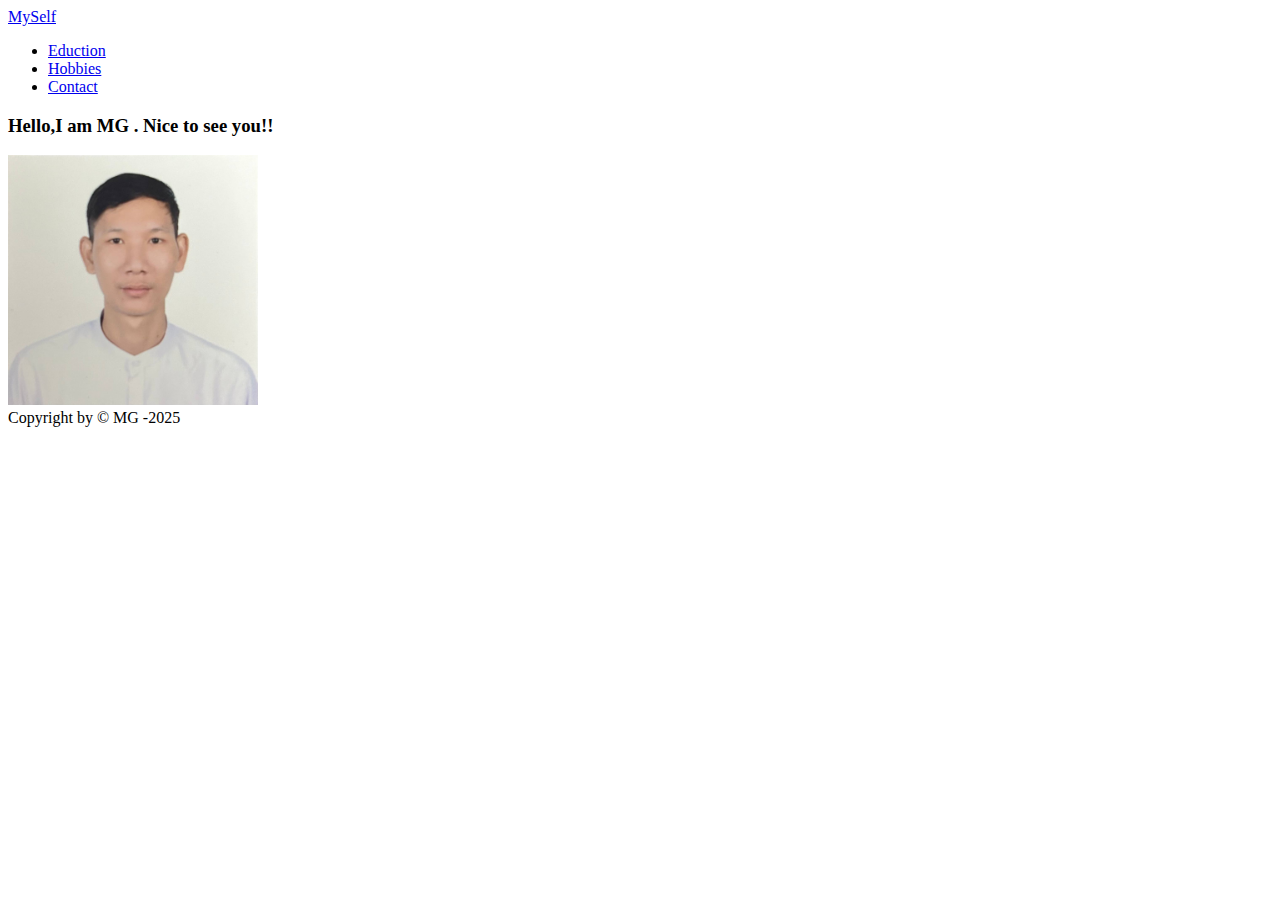
==== WebSiteLayout/index.html @ 8034c7da "WebSite Layout" ====
<!DOCTYPE html>
<html lang="en">
  <head>
    <meta charset="UTF-8" />
    <meta name="viewport" content="width=device-width, initial-scale=1.0" />
    <title>myself</title>
    <link rel="stylesheet" href="/css/myStyle.css" />
  </head>
  <body>
    <header><a href="index.html">MySelf</a></header>
    <section>
      <nav>
        <ul>
          <li><a href="eduction.html">Eduction</a></li>
          <li><a href="hobby.html">Hobbies</a></li>
          <li><a href="contact.html">Contact </a></li>
        </ul>
      </nav>
      <article>
        <div>
          <h3>Hello,I am MG . Nice to see you!!</h3>
          <img
            src="images/MGKYAING.jpg"
            alt="there is no image."
            width="250px"
            height="250px"
          />
        </div>
      </article>
    </section>
    <footer>Copyright by &copy; MG -2025</footer>
  </body>
</html>
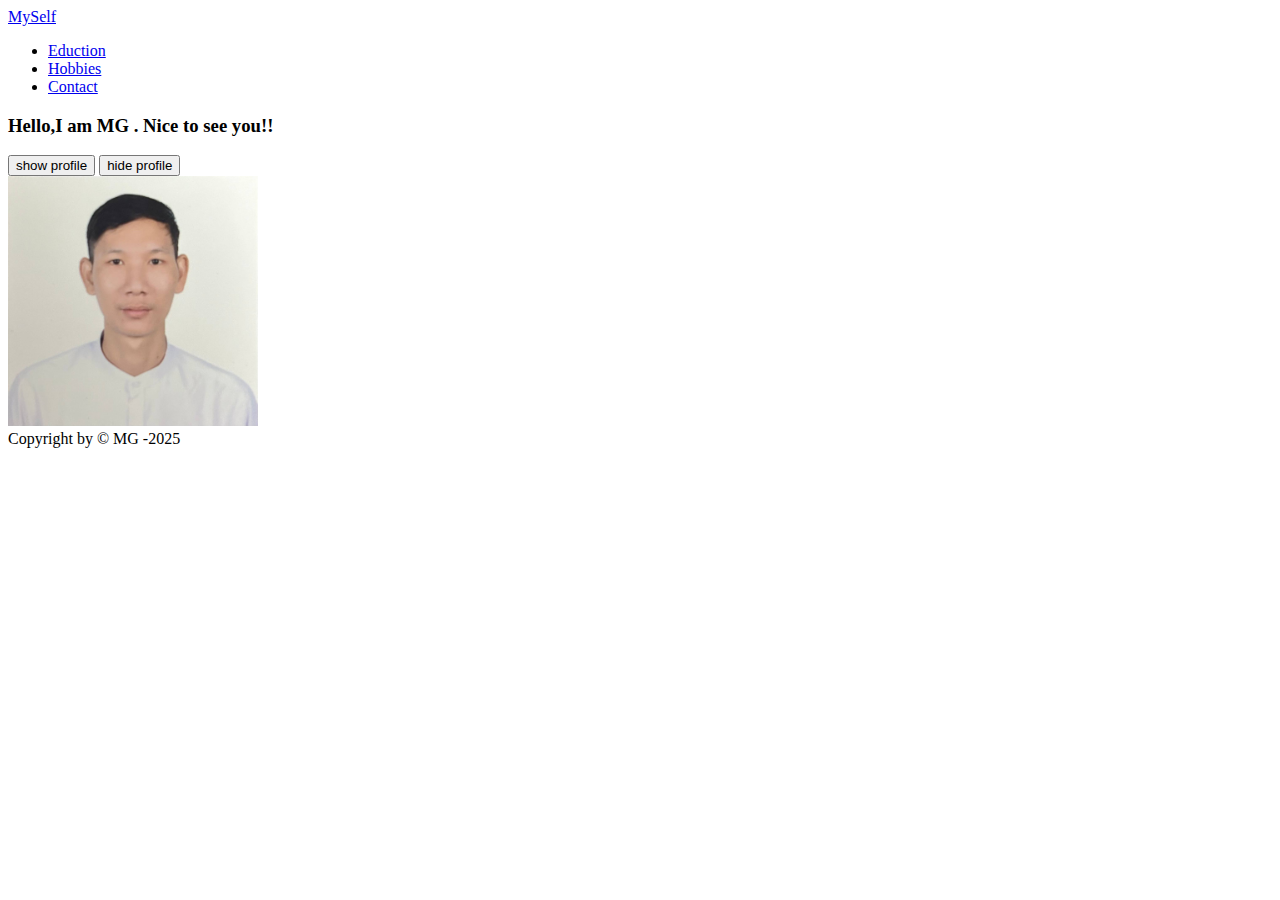
==== commit 07dbc24e: "mvc detail" ====
--- a/WebSiteLayout/index.html
+++ b/WebSiteLayout/index.html
@@ -5,6 +5,11 @@
     <meta name="viewport" content="width=device-width, initial-scale=1.0" />
     <title>myself</title>
     <link rel="stylesheet" href="/css/myStyle.css" />
+    <script
+      src="https://code.jquery.com/jquery-3.7.1.min.js"
+      integrity="sha256-/JqT3SQfawRcv/BIHPThkBvs0OEvtFFmqPF/lYI/Cxo="
+      crossorigin="anonymous"
+    ></script>
   </head>
   <body>
     <header><a href="index.html">MySelf</a></header>
@@ -19,15 +24,28 @@
       <article>
         <div>
           <h3>Hello,I am MG . Nice to see you!!</h3>
+          <button id="btnShowProfile">show profile</button>
+          <button id="btnHideProfile">hide profile</button>
+        </div>
+        <div>
           <img
             src="images/MGKYAING.jpg"
             alt="there is no image."
             width="250px"
             height="250px"
+            id="myProfile"
           />
         </div>
       </article>
     </section>
     <footer>Copyright by &copy; MG -2025</footer>
   </body>
+  <script>
+    $("#btnShowProfile").on("click", function () {
+      $("#myProfile").show(2000);
+    });
+    $("#btnHideProfile").on("click", function () {
+      $("#myProfile").hide(2000);
+    });
+  </script>
 </html>
